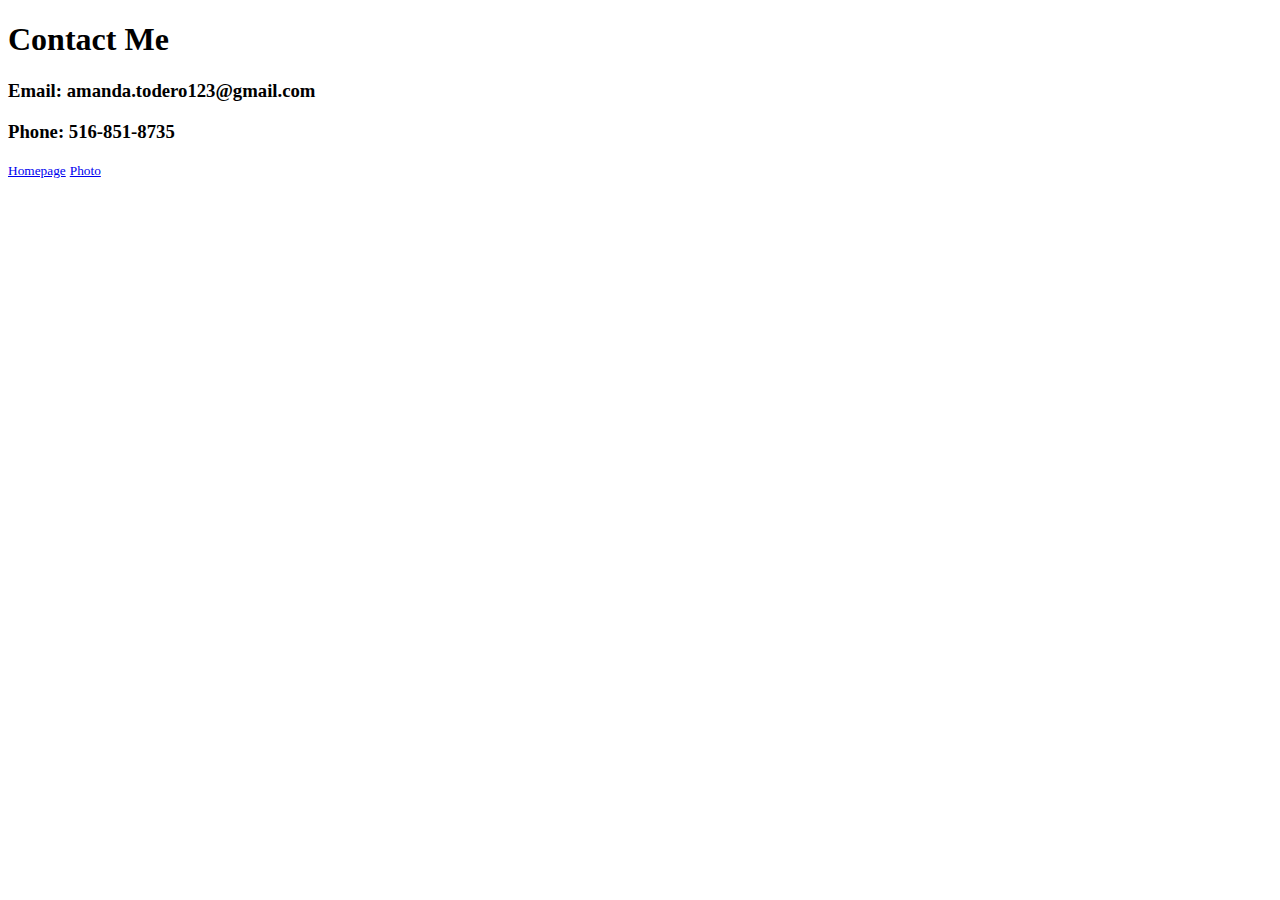
==== contact.html @ 7997e14b "Added structure and text" ====
<!DOCTYPE html>
<html lang="en">
<head>
    <meta charset="UTF-8">
    <meta name="viewport" content="width=device-width, initial-scale=1.0">
    <title>Document</title>
</head>
<body>
    <h1>Contact Me</h1>
    <h3>Email: amanda.todero123@gmail.com</h3>
    <h3>Phone: 516-851-8735</h3>
    <small><a href="index.html">Homepage</a></small>
    <small><a href="photo.html">Photo</a></small>
</body>
</html>
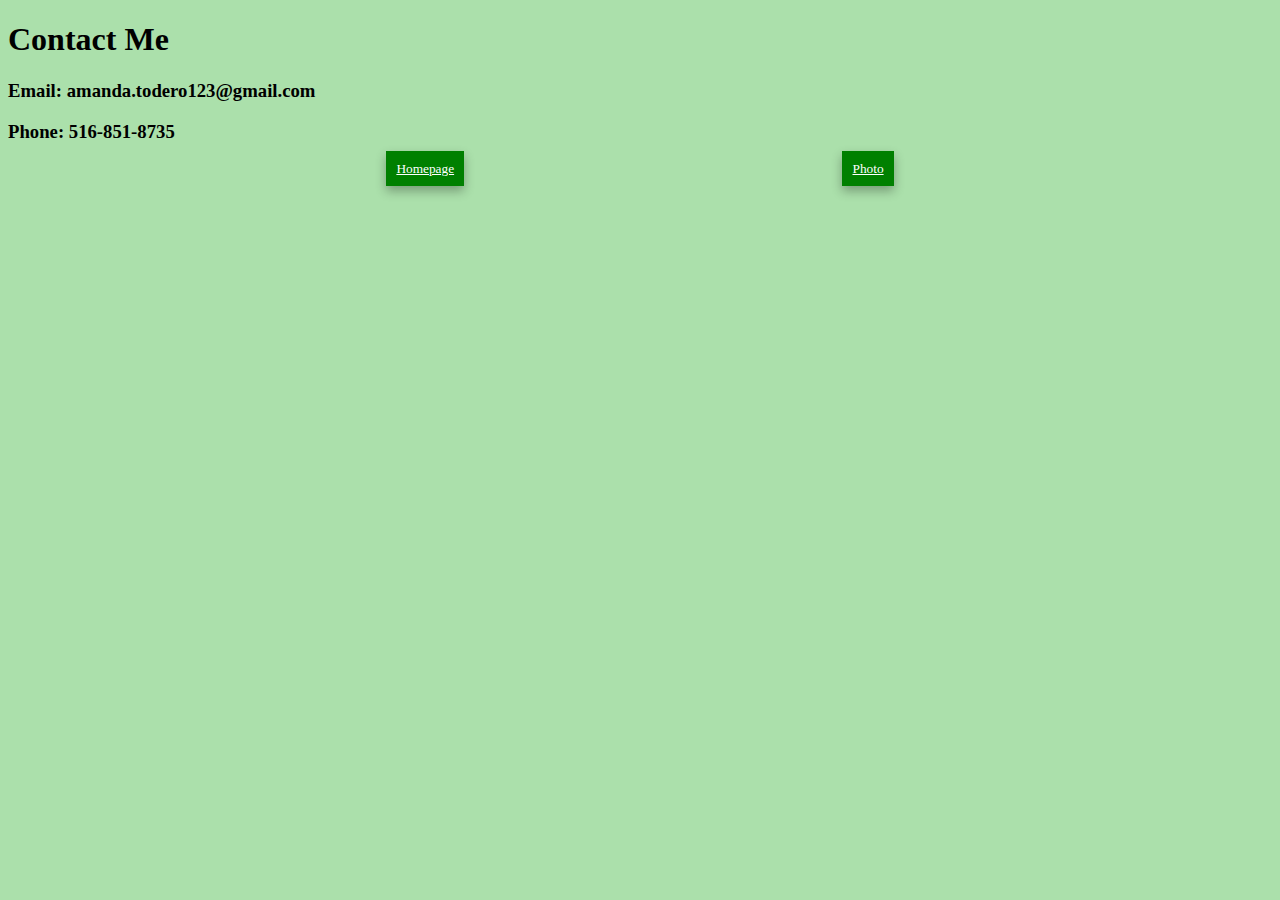
==== commit 52e96f84: "Added CSS" ====
--- a/contact.html
+++ b/contact.html
@@ -3,13 +3,16 @@
 <head>
     <meta charset="UTF-8">
     <meta name="viewport" content="width=device-width, initial-scale=1.0">
+    <link rel="stylesheet" href="src/style.css">
     <title>Document</title>
 </head>
 <body>
     <h1>Contact Me</h1>
     <h3>Email: amanda.todero123@gmail.com</h3>
     <h3>Phone: 516-851-8735</h3>
-    <small><a href="index.html">Homepage</a></small>
-    <small><a href="photo.html">Photo</a></small>
+    <div class="navigation-links">
+    <small><a href="index.html" class="homepage-link">Homepage</a></small>
+    <small><a href="photo.html" class="photo-link">Photo</a></small>
+    </div>
 </body>
 </html>--- a/src/style.css
+++ b/src/style.css
@@ -0,0 +1,28 @@
+body {
+    background-color: rgb(171, 224, 171);
+}
+.navigation-links {
+    display: flex;
+    justify-content: space-evenly;
+}
+
+.homepage-link{
+    background: green;
+    box-shadow: 0 5px 10px rgba(0, 0, 0, 0.3);
+    padding: 10px;
+    color: white;
+}
+
+.contact-link {
+    background: green;
+    box-shadow: 0 5px 10px rgba(0, 0, 0, 0.3);
+    padding: 10px;
+    color: white;
+}
+
+.photo-link {
+    background: green;
+    box-shadow: 0 5px 10px rgba(0, 0, 0, 0.3);
+    padding: 10px;
+    color: white;
+}
